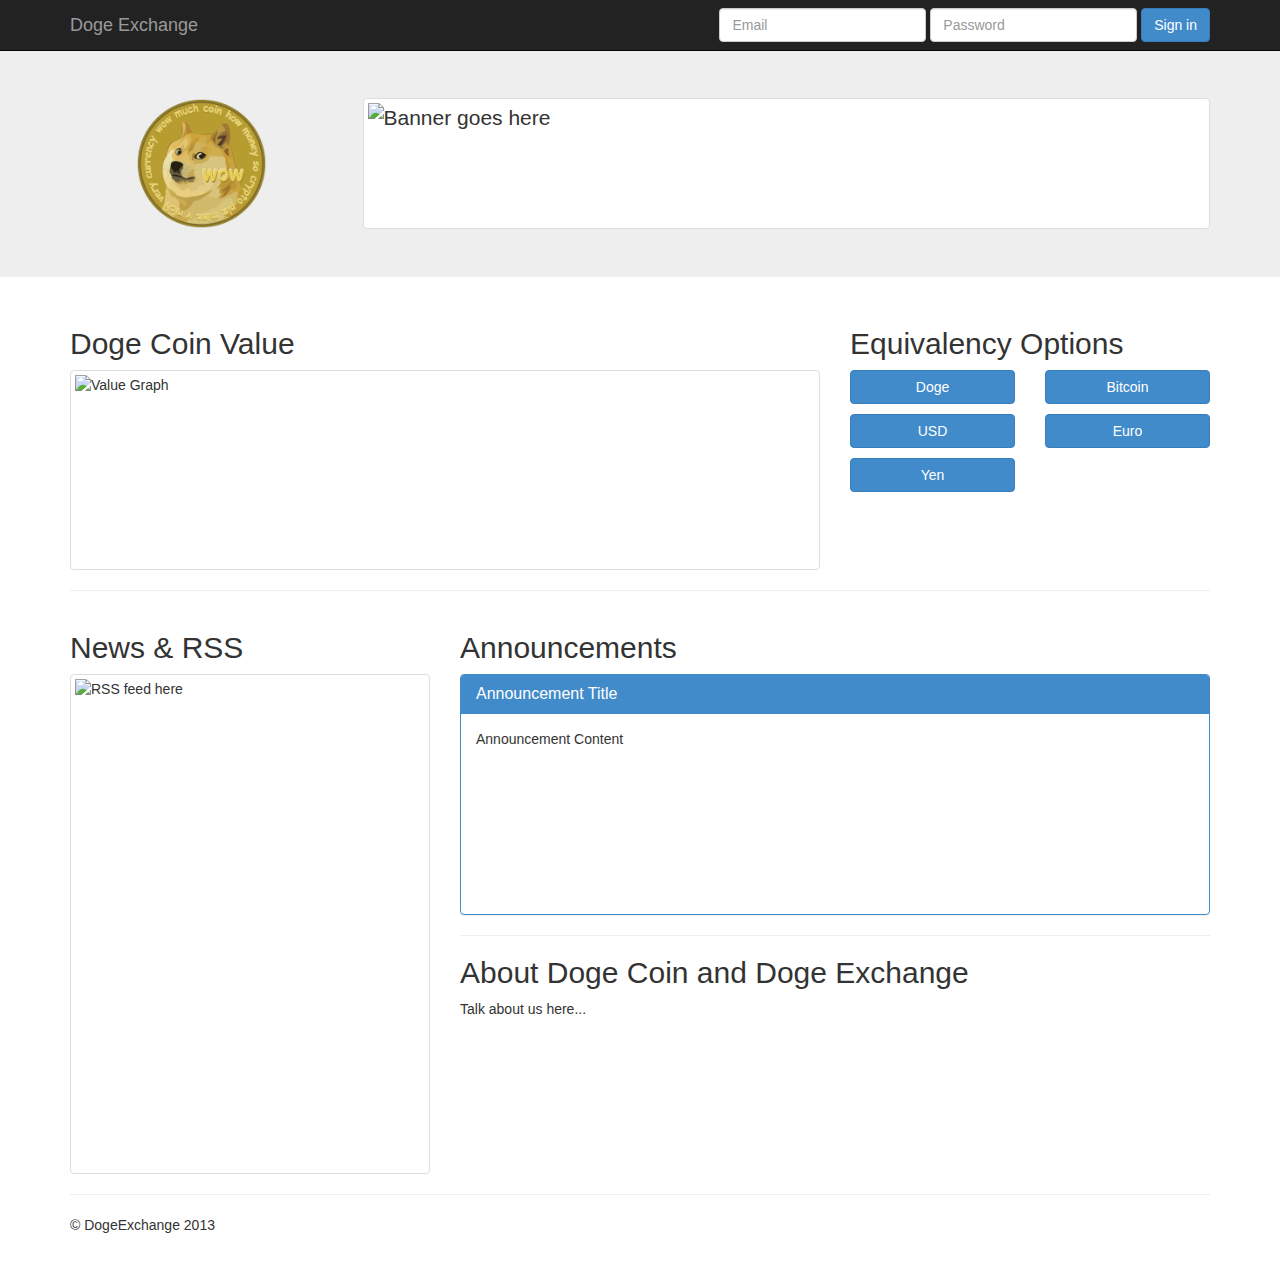
==== index.html @ a1fb96a6 "halving size of jumbotron" ====
﻿<!DOCTYPE html>
<html lang="en">
<head>
  <meta charset="utf-8">
  <meta http-equiv="X-UA-Compatible" content="IE=edge">
  <meta name="viewport" content="width=device-width, initial-scale=1.0">
  <meta name="description" content="">
  <meta name="author" content="">

  <title>Jumbotron Template for Bootstrap</title>

  <!-- Bootstrap core CSS -->
  <link href="lib/bootstrap/dist/css/bootstrap.css" rel="stylesheet">

  <!-- Custom styles for this template -->
  <link href="css/jumbotron.css" rel="stylesheet">

  <!-- HTML5 shim and Respond.js IE8 support of HTML5 elements and media queries -->
  <!--[if lt IE 9]>
    <script src="https://oss.maxcdn.com/libs/html5shiv/3.7.0/html5shiv.js"></script>
    <script src="https://oss.maxcdn.com/libs/respond.js/1.3.0/respond.min.js"></script>
  <![endif]-->
</head>
<body>

  <div class="navbar navbar-inverse navbar-fixed-top" role="navigation">
    <div class="container">
      <div class="navbar-header">
        <button type="button" class="navbar-toggle" data-toggle="collapse" data-target=".navbar-collapse">
          <span class="sr-only">Toggle navigation</span>
          <span class="icon-bar"></span>
          <span class="icon-bar"></span>
          <span class="icon-bar"></span>
        </button>
        <a class="navbar-brand" href="#">Doge Exchange</a>
      </div>
      <div class="navbar-collapse collapse">
        <form class="navbar-form navbar-right" role="form">
          <div class="form-group">
            <input type="text" placeholder="Email" class="form-control">
          </div>
          <div class="form-group">
            <input type="password" placeholder="Password" class="form-control">
          </div>
          <button type="submit" class="btn btn-primary">Sign in</button>
        </form>
      </div><!--/.navbar-collapse -->
    </div>
  </div>

  <!-- Main jumbotron for a primary marketing message or call to action -->
  <div class="jumbotron">        
    <div class="container">
      
      <div class="row">
          <div class="col-md-3">
              <img alt="Doge Coin Logo" src="images/dogecoin-logo.png" 
                   style="width: 50%; display: block; margin: 0 auto; background: none;">
          </div>
          <div class="col-md-9">
              <img class="img-thumbnail" alt="Banner goes here" style="width: 100%; height: 131px;">
          </div>
      </div>
      
    </div>
  </div>

  <div class="container">
    <div class="row">
      <div class="col-md-8">
        <h2>Doge Coin Value</h2>
        <img class="img-thumbnail" alt="Value Graph" style="width: 100%; height: 200px;">
      </div>
      <div class="col-md-4">
        <h2>Equivalency Options</h2>
        <div class="row">
          <style>
              .opt { 
                  display: block;
                  margin: 0 auto;
              }
          </style>
          <div class="col-md-6">
            <p><a class="btn btn-primary opt" href="#" role="button">Doge</a></p>
          </div>
          <div class="col-md-6">
            <p><a class="btn btn-primary opt" href="#" role="button">Bitcoin</a></p>
          </div>
          <div class="col-md-6">
            <p><a class="btn btn-primary opt" href="#" role="button">USD</a></p>
          </div>
          <div class="col-md-6">
            <p><a class="btn btn-primary opt" href="#" role="button">Euro</a></p>
          </div>
          <div class="col-md-6">
            <p><a class="btn btn-primary opt" href="#" role="button">Yen</a></p>
          </div>
        </div><!-- /.row -->
      </div><!-- /.col-md-4 -->
    </div><!-- /.row -->

    <hr>
    
    <div class="row">
      <div class="col-md-4">
        <h2>News &amp; RSS</h2>
        <img class="img-thumbnail" alt="RSS feed here" style="width: 100%; height: 500px;">
      </div>
      <div class="col-md-8">
        <h2>Announcements</h2>
        <div class="panel panel-primary">
          <div class="panel-heading">
            <h3 class="panel-title">Announcement Title</h3>
          </div>
          <div class="panel-body" style="height: 200px;">
            Announcement Content
          </div>
        </div><!-- /.panel -->
        
        <hr>
        
        <h2>About Doge Coin and Doge Exchange</h2>
        
        <p>Talk about us here...</p>
      </div>
    </div><!-- /.row -->
    
    <hr>

    <footer>
      <p>&copy; DogeExchange 2013</p>
    </footer>
    
  </div> <!-- /container -->


  <!-- Bootstrap core JavaScript
  ================================================== -->
  <!-- Placed at the end of the document so the pages load faster -->
  <script src="https://code.jquery.com/jquery-1.10.2.min.js"></script>
  <script src="../../dist/js/bootstrap.min.js"></script>
</body>
</html>
---- css/jumbotron.css ----
/* Move down content because we have a fixed navbar that is 50px tall */
body {
  padding-top: 50px;
  padding-bottom: 20px;
}
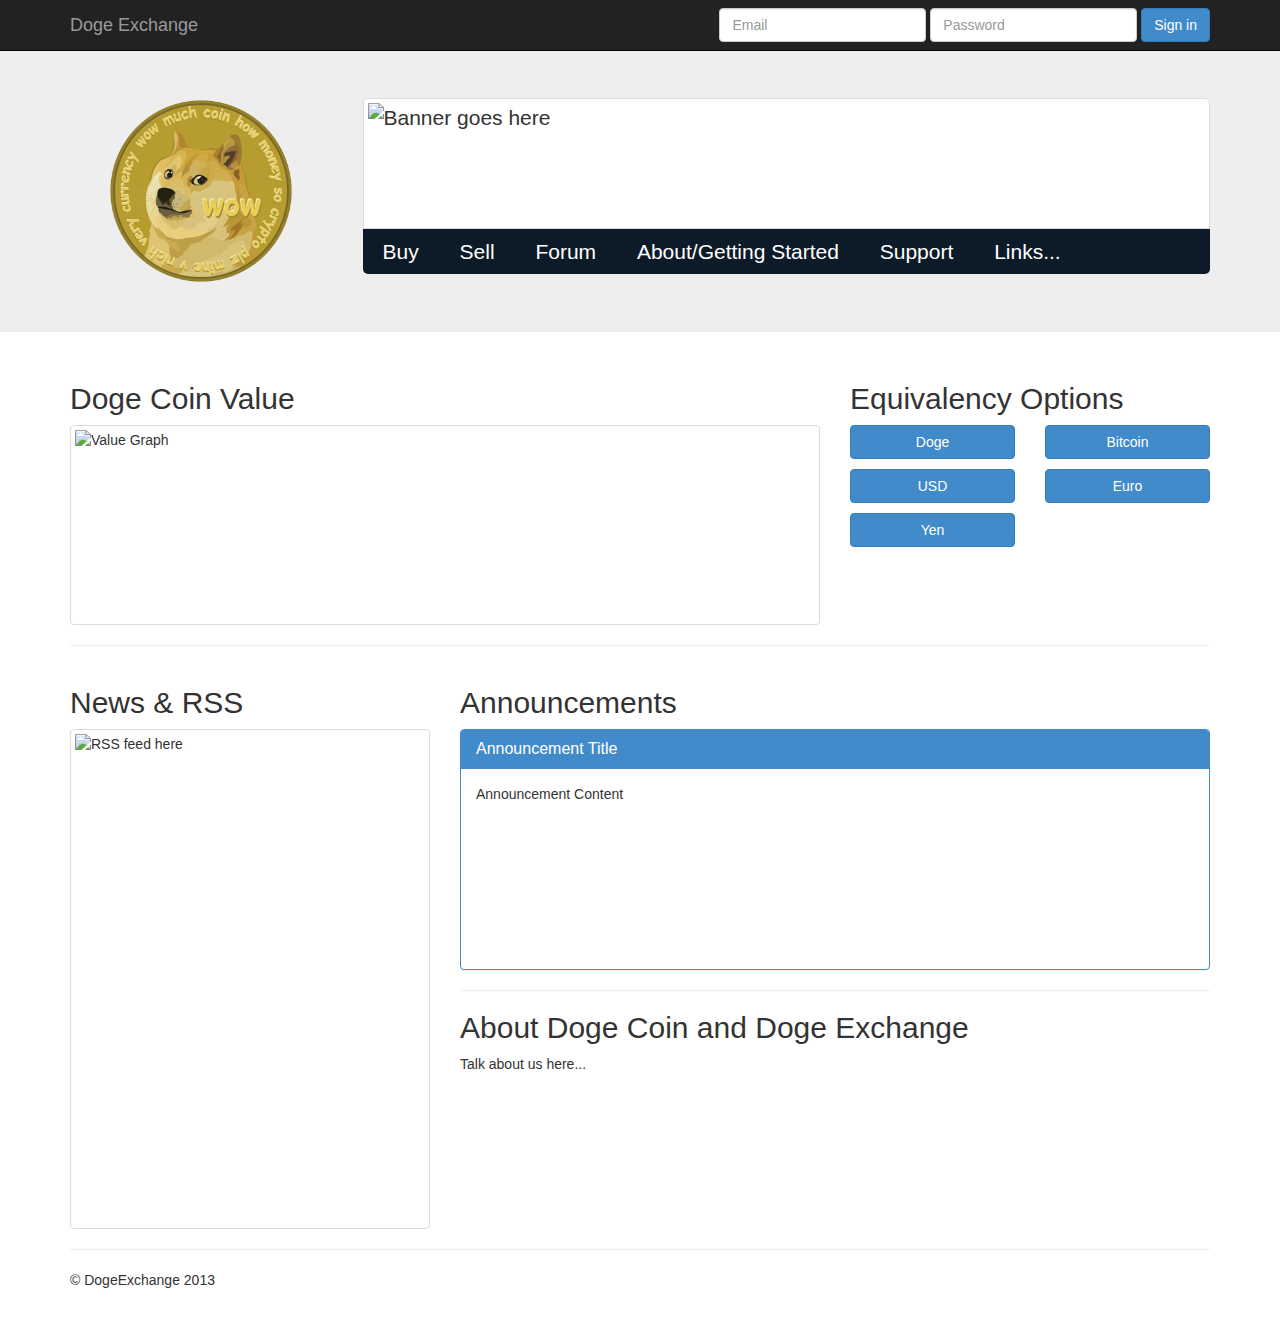
==== commit e5c78439: "implementing nav bar under the banner" ====
--- a/index.html
+++ b/index.html
@@ -14,6 +14,7 @@
 
   <!-- Custom styles for this template -->
   <link href="css/jumbotron.css" rel="stylesheet">
+  <link href="css/main.css" rel="stylesheet">
 
   <!-- HTML5 shim and Respond.js IE8 support of HTML5 elements and media queries -->
   <!--[if lt IE 9]>
@@ -55,10 +56,19 @@
       <div class="row">
           <div class="col-md-3">
               <img alt="Doge Coin Logo" src="images/dogecoin-logo.png" 
-                   style="width: 50%; display: block; margin: 0 auto; background: none;">
+                   style="height: 186px; display: block; margin: 0 auto; background: none;">
           </div>
           <div class="col-md-9">
-              <img class="img-thumbnail" alt="Banner goes here" style="width: 100%; height: 131px;">
+              <img class="img-thumbnail" alt="Banner goes here" style="width: 100%; height: 131px;
+                                                                       border-radius: 5px 5px 0 0;">
+              <ul class="banner-nav">
+                <a href="#"><li>Buy</li></a>
+                <a href="#"><li>Sell</li></a>
+                <a href="#"><li>Forum</li></a>
+                <a href="#"><li>About/Getting Started</li></a>
+                <a href="#"><li>Support</li></a>
+                <a href="#"><li>Links...</li></a>
+              </ul>
           </div>
       </div>
       
--- a/css/main.css
+++ b/css/main.css
@@ -0,0 +1,26 @@
+.banner-nav {
+  background: #0d1b28;
+  color: #fff;
+  border-radius: 0 0 5px 5px;
+  list-style-type: none;
+  -webkit-padding-start: 0px;
+  -moz-padding-start: 0px;
+}
+
+.banner-nav li {
+  display: inline-block;
+  margin: 0;
+  padding: 0 15px;
+}
+.banner-nav li:first-child {
+  margin-left: 5px;
+}
+
+.banner-nav li:hover, .banner-nav li a:hover {
+  background: #25313d;
+  text-decoration: none;
+}
+
+.banner-nav li a, .banner-nav a li {
+  color: #fff;
+}
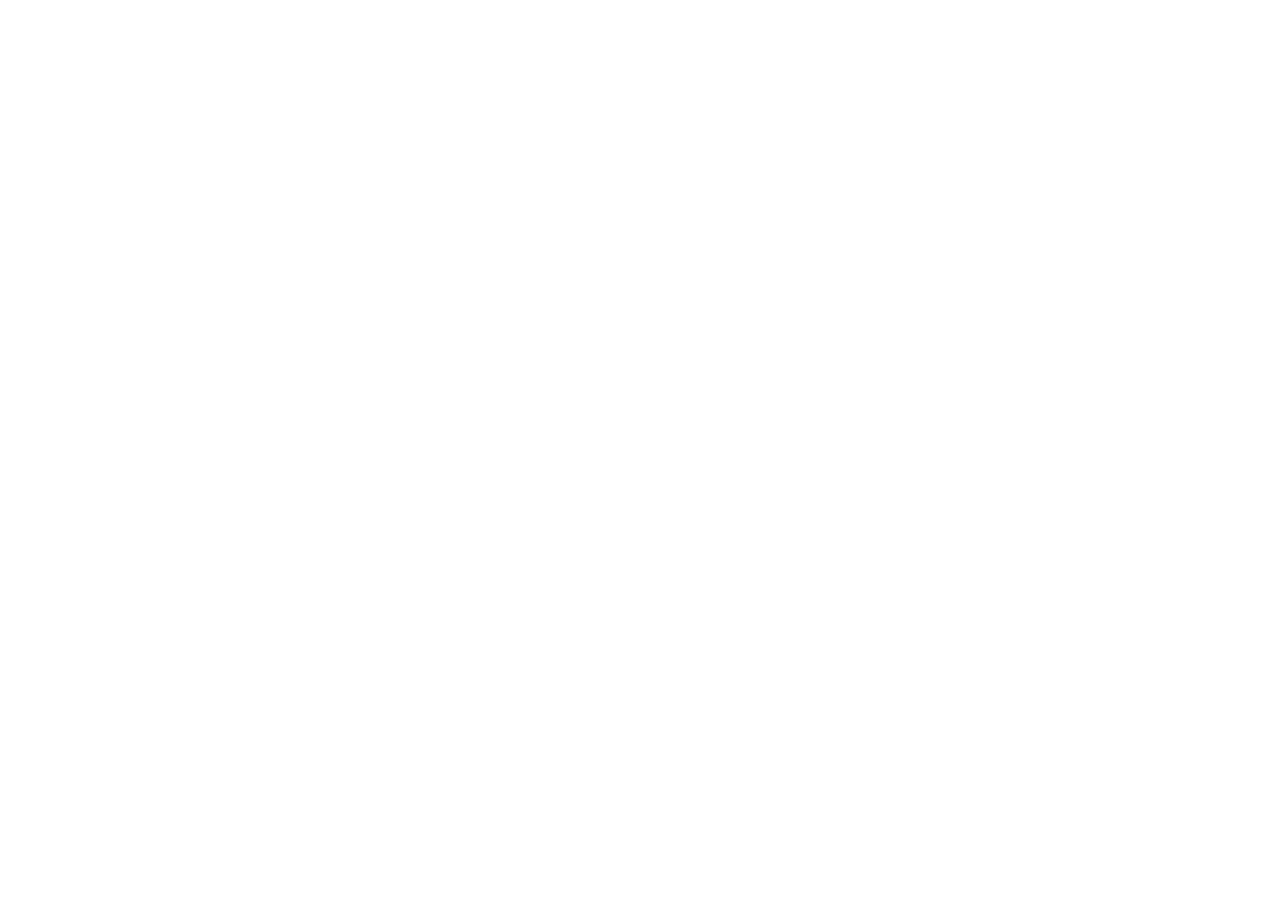
==== commit 582ec86f: "adding example collapsible tree retrieved from a github gist" ====
--- a/index.html
+++ b/index.html
@@ -1,153 +1,141 @@
-﻿<!DOCTYPE html>
-<html lang="en">
-<head>
-  <meta charset="utf-8">
-  <meta http-equiv="X-UA-Compatible" content="IE=edge">
-  <meta name="viewport" content="width=device-width, initial-scale=1.0">
-  <meta name="description" content="">
-  <meta name="author" content="">
-
-  <title>Jumbotron Template for Bootstrap</title>
-
-  <!-- Bootstrap core CSS -->
-  <link href="lib/bootstrap/dist/css/bootstrap.css" rel="stylesheet">
-
-  <!-- Custom styles for this template -->
-  <link href="css/jumbotron.css" rel="stylesheet">
-  <link href="css/main.css" rel="stylesheet">
-
-  <!-- HTML5 shim and Respond.js IE8 support of HTML5 elements and media queries -->
-  <!--[if lt IE 9]>
-    <script src="https://oss.maxcdn.com/libs/html5shiv/3.7.0/html5shiv.js"></script>
-    <script src="https://oss.maxcdn.com/libs/respond.js/1.3.0/respond.min.js"></script>
-  <![endif]-->
-</head>
+<!DOCTYPE html>
+<meta charset="utf-8">
+<style>
+.node {
+  font: 300 11px "Helvetica Neue", Helvetica, Arial, sans-serif;
+  fill: #bbb;
+}
+.node:hover {
+  fill: #000;
+}
+.link {
+  stroke: steelblue;
+  stroke-opacity: .4;
+  fill: none;
+  pointer-events: none;
+}
+.node:hover,
+.node--source,
+.node--target {
+  font-weight: 700;
+}
+.node--source {
+  fill: #2ca02c;
+}
+.node--target {
+  fill: #d62728;
+}
+.link--source,
+.link--target {
+  stroke-opacity: 1;
+  stroke-width: 2px;
+}
+.link--source {
+  stroke: #d62728;
+}
+.link--target {
+  stroke: #2ca02c;
+}
+</style>
 <body>
-
-  <div class="navbar navbar-inverse navbar-fixed-top" role="navigation">
-    <div class="container">
-      <div class="navbar-header">
-        <button type="button" class="navbar-toggle" data-toggle="collapse" data-target=".navbar-collapse">
-          <span class="sr-only">Toggle navigation</span>
-          <span class="icon-bar"></span>
-          <span class="icon-bar"></span>
-          <span class="icon-bar"></span>
-        </button>
-        <a class="navbar-brand" href="#">Doge Exchange</a>
-      </div>
-      <div class="navbar-collapse collapse">
-        <form class="navbar-form navbar-right" role="form">
-          <div class="form-group">
-            <input type="text" placeholder="Email" class="form-control">
-          </div>
-          <div class="form-group">
-            <input type="password" placeholder="Password" class="form-control">
-          </div>
-          <button type="submit" class="btn btn-primary">Sign in</button>
-        </form>
-      </div><!--/.navbar-collapse -->
-    </div>
-  </div>
-
-  <!-- Main jumbotron for a primary marketing message or call to action -->
-  <div class="jumbotron">        
-    <div class="container">
-      
-      <div class="row">
-          <div class="col-md-3">
-              <img alt="Doge Coin Logo" src="images/dogecoin-logo.png" 
-                   style="height: 186px; display: block; margin: 0 auto; background: none;">
-          </div>
-          <div class="col-md-9">
-              <img class="img-thumbnail" alt="Banner goes here" style="width: 100%; height: 131px;
-                                                                       border-radius: 5px 5px 0 0;">
-              <ul class="banner-nav">
-                <a href="#"><li>Buy</li></a>
-                <a href="#"><li>Sell</li></a>
-                <a href="#"><li>Forum</li></a>
-                <a href="#"><li>About/Getting Started</li></a>
-                <a href="#"><li>Support</li></a>
-                <a href="#"><li>Links...</li></a>
-              </ul>
-          </div>
-      </div>
-      
-    </div>
-  </div>
-
-  <div class="container">
-    <div class="row">
-      <div class="col-md-8">
-        <h2>Doge Coin Value</h2>
-        <img class="img-thumbnail" alt="Value Graph" style="width: 100%; height: 200px;">
-      </div>
-      <div class="col-md-4">
-        <h2>Equivalency Options</h2>
-        <div class="row">
-          <style>
-              .opt { 
-                  display: block;
-                  margin: 0 auto;
-              }
-          </style>
-          <div class="col-md-6">
-            <p><a class="btn btn-primary opt" href="#" role="button">Doge</a></p>
-          </div>
-          <div class="col-md-6">
-            <p><a class="btn btn-primary opt" href="#" role="button">Bitcoin</a></p>
-          </div>
-          <div class="col-md-6">
-            <p><a class="btn btn-primary opt" href="#" role="button">USD</a></p>
-          </div>
-          <div class="col-md-6">
-            <p><a class="btn btn-primary opt" href="#" role="button">Euro</a></p>
-          </div>
-          <div class="col-md-6">
-            <p><a class="btn btn-primary opt" href="#" role="button">Yen</a></p>
-          </div>
-        </div><!-- /.row -->
-      </div><!-- /.col-md-4 -->
-    </div><!-- /.row -->
-
-    <hr>
-    
-    <div class="row">
-      <div class="col-md-4">
-        <h2>News &amp; RSS</h2>
-        <img class="img-thumbnail" alt="RSS feed here" style="width: 100%; height: 500px;">
-      </div>
-      <div class="col-md-8">
-        <h2>Announcements</h2>
-        <div class="panel panel-primary">
-          <div class="panel-heading">
-            <h3 class="panel-title">Announcement Title</h3>
-          </div>
-          <div class="panel-body" style="height: 200px;">
-            Announcement Content
-          </div>
-        </div><!-- /.panel -->
-        
-        <hr>
-        
-        <h2>About Doge Coin and Doge Exchange</h2>
-        
-        <p>Talk about us here...</p>
-      </div>
-    </div><!-- /.row -->
-    
-    <hr>
-
-    <footer>
-      <p>&copy; DogeExchange 2013</p>
-    </footer>
-    
-  </div> <!-- /container -->
-
-
-  <!-- Bootstrap core JavaScript
-  ================================================== -->
-  <!-- Placed at the end of the document so the pages load faster -->
-  <script src="https://code.jquery.com/jquery-1.10.2.min.js"></script>
-  <script src="../../dist/js/bootstrap.min.js"></script>
-</body>
-</html>
+<script src="http://cdnjs.cloudflare.com/ajax/libs/d3/3.5.5/d3.min.js"></script>
+<script>
+var diameter = 960,
+    radius = diameter / 2,
+    innerRadius = radius - 120;
+var cluster = d3.layout.cluster()
+    .size([360, innerRadius])
+    .sort(null)
+    .value(function(d) { return d.size; });
+var bundle = d3.layout.bundle();
+var line = d3.svg.line.radial()
+    .interpolate("bundle")
+    .tension(.85)
+    .radius(function(d) { return d.y; })
+    .angle(function(d) { return d.x / 180 * Math.PI; });
+var svg = d3.select("body").append("svg")
+    .attr("width", diameter)
+    .attr("height", diameter)
+  .append("g")
+    .attr("transform", "translate(" + radius + "," + radius + ")");
+var link = svg.append("g").selectAll(".link"),
+    node = svg.append("g").selectAll(".node");
+d3.json("readme-flare-imports.json", function(error, classes) {
+  if (error) throw error;
+  var nodes = cluster.nodes(packageHierarchy(classes)),
+      links = packageImports(nodes);
+  link = link
+      .data(bundle(links))
+    .enter().append("path")
+      .each(function(d) { d.source = d[0], d.target = d[d.length - 1]; })
+      .attr("class", "link")
+      .attr("d", line);
+  node = node
+      .data(nodes.filter(function(n) { return !n.children; }))
+    .enter().append("text")
+      .attr("class", "node")
+      .attr("dy", ".31em")
+      .attr("transform", function(d) { return "rotate(" + (d.x - 90) + ")translate(" + (d.y + 8) + ",0)" + (d.x < 180 ? "" : "rotate(180)"); })
+      .style("text-anchor", function(d) { return d.x < 180 ? "start" : "end"; })
+      .text(function(d) { return d.key; })
+      .on("mouseover", mouseovered)
+      .on("mouseout", mouseouted);
+});
+function mouseovered(d) {
+  node
+      .each(function(n) { n.target = n.source = false; });
+  link
+      .classed("link--target", function(l) { if (l.target === d) return l.source.source = true; })
+      .classed("link--source", function(l) { if (l.source === d) return l.target.target = true; })
+    .filter(function(l) { return l.target === d || l.source === d; })
+      .each(function() { this.parentNode.appendChild(this); });
+  node
+      .classed("node--target", function(n) { return n.target; })
+      .classed("node--source", function(n) { return n.source; });
+}
+function mouseouted(d) {
+  link
+      .classed("link--target", false)
+      .classed("link--source", false);
+  node
+      .classed("node--target", false)
+      .classed("node--source", false);
+}
+d3.select(self.frameElement).style("height", diameter + "px");
+// Lazily construct the package hierarchy from class names.
+function packageHierarchy(classes) {
+  var map = {};
+  function find(name, data) {
+    var node = map[name], i;
+    if (!node) {
+      node = map[name] = data || {name: name, children: []};
+      if (name.length) {
+        node.parent = find(name.substring(0, i = name.lastIndexOf(".")));
+        node.parent.children.push(node);
+        node.key = name.substring(i + 1);
+      }
+    }
+    return node;
+  }
+  classes.forEach(function(d) {
+    find(d.name, d);
+  });
+  return map[""];
+}
+// Return a list of imports for the given array of nodes.
+function packageImports(nodes) {
+  var map = {},
+      imports = [];
+  // Compute a map from name to node.
+  nodes.forEach(function(d) {
+    map[d.name] = d;
+  });
+  // For each import, construct a link from the source to target node.
+  nodes.forEach(function(d) {
+    if (d.imports) d.imports.forEach(function(i) {
+      imports.push({source: map[d.name], target: map[i]});
+    });
+  });
+  return imports;
+}
+</script>
